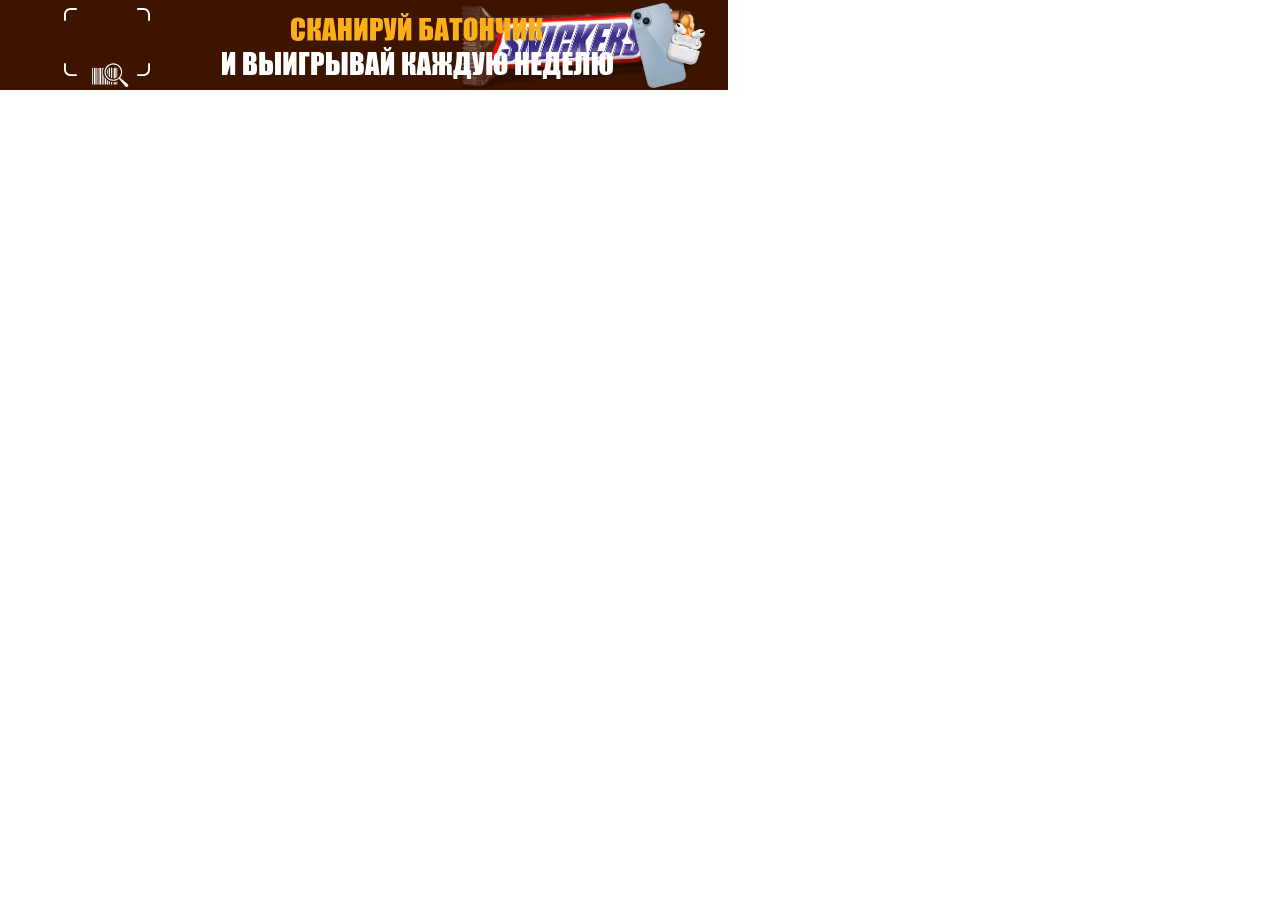
==== 728x90/index.html @ ca410a0c "other kz-ru banners" ====
<!DOCTYPE html>
<html lang="ru">
<head>
  <meta name="ad.size" content="width=728,height=90">
  <meta http-equiv="Content-Type" content="text/html; charset=utf-8">
  <link rel="stylesheet" type="text/css" href="style.css">
  <script src="https://s0.2mdn.net/ads/studio/cached_libs/tweenlite_2.0.1_min.js"></script>
  <script src="https://s0.2mdn.net/ads/studio/cached_libs/cssplugin_2.0.1_min.js"></script>
  <script src="https://s0.2mdn.net/ads/studio/cached_libs/timelinemax_2.0.1_min.js"></script>
  <script type="text/javascript">
    var clickTag = "#"; 
    document.addEventListener("DOMContentLoaded", function(event) { 
      TweenLite.ticker.useRAF(false);
      TweenLite.lagSmoothing(0);
      var tl = new TimelineMax({ repeat: 1, repeatDelay: 3});
      // var tl = new TimelineMax();

      tl.from("#schirm", 0.4, {opacity: 1})
      .to("#logo", 0.3, {opacity: 0, scale: 1.6}, '+=1.1')
      .to("#btn", 0.3, {opacity: 0, scale: 1.6}, '-=0.3')

        .from("#txt01-1", 0.3, {opacity: 0, scale: 0.5})
        .from("#txt01-2", 0.4, {opacity: 0, scale: 0.5}, '-=0.1')
        .from("#sign", 0.4, {y: 90, scale: 0.5}, '-=0.3')
        .from("#bar", 0.4, {opacity: 0, scale: 0.5}, '-=0.1')
        .to("#bar", 0.25, {rotation: -4})
        .to("#bar", 0.25,{rotation: 0})
       
        .from("#bg02", 0.4, {opacity: 0}, '+=1.6')
        .to("#bar", 0.5, {x: -473, y: -4, scale: 0.75}, '-=0.4')
        .from("#frame", 0.4, {opacity: 0}, '-=0.1')
        .from("#txt02", 0.3, {opacity: 0,  y: -90}, '-=0.1')
        .from("#txt03", 0.4, {opacity: 0,  y: 90}, '-=0.2')
        
        
        // .from("#logo", 0.3, {opacity: 0, scale: 0.92, rotation: -3, y: 206}, '-=0.1')
        .from("#phone", 0.4, {opacity: 0, y: 40}, '-=0.1')
        .from("#pods", 0.4, {opacity: 0, y: 40}, '-=0.1')
      ;
   });
  </script>
</head>
<body>
  <a href="javascript:window.open(window.clickTag)">
    <div class="container">
      <div id="logo" class="el">
        <img src="logo.svg">
      </div>
      <div id="btn" class="el">
        <img src="btn.svg">
      </div>
      <div id="sign" class="el">
        <img src="sign.png">
      </div>
      <div id="txt01-1" class="el">
        <img src="txt01-1.svg">
      </div>
      <div id="txt01-2" class="el">
        <img src="txt01-2.svg">
      </div>
      
      <div id="bg02" class="el bg">
      </div>
      <div id="bar" class="el">
       <img src="bar.png">
     </div>
      <div id="frame" class="el">
        <img src="frame.svg">
      </div>

      <div id="txt02" class="el  txt02">
        <img src="txt02.svg">
      </div>
      <div id="txt03" class="el  txt02">
        <img src="txt03.svg">
      </div>
      <!-- <div id="bg03" class="el bg">
      </div>
      <div id="txt03" class="el  txt03">
        <img src="txt03.svg">
      </div> -->
      <div id="phone" class="el">
        <img src="phone.png">
      </div>
      <div id="pods" class="el">
        <img src="pods.png">
      </div>


      <div id="schirm" class="el"></div>
    </div>
  </a>
</body>
---- 728x90/style.css ----
body, body * {
  vertical-align: baseline;
  border: 0 none;
  outline: 0;
  padding: 0;
  margin: 0;
  font-family: Arial, sans-serif;
  font-size: 9pt;
  font-weight: 700;
  color: #532f1c;
}

.container {
  position: absolute;
  width: 728px;
  height: 90px;
  top: 0;
  left: 0;
  z-index: 100;
  cursor: pointer;
  text-align: center;
  box-sizing: border-box;
  overflow: hidden;
  /*top: 300px;*/
  /*left: 600px;*/
  background-color: #3c1400;
  border: 1px solid #3c1400;
}

img {
  width: 100%;
  height: auto;
}


.el {
  position: absolute;
  /*width: 60px;*/
  left: 0;
  top: 0;
}



#sign {
  width: 54px;
  left: 49px;
  top: 5px;
}

#bar {
  width: 245px;
  left: 458px;
  top: 5px;
}


#txt01-1 {
  width: 264px;
  left: 150px;
  top: 10px;
}
#txt01-2 {
  width: 259px;
  left: 150px;
  top: 44px;
}

.bg {
  background-color: #3c1400;
  width: 728px;
  height: 90px;
}

#btn {
  width: 297px;
  left: 337px;
  top: 22px;
}



#frame {
  width: 86px;
  left: 63px;
  top: 7px;
}

#txt02 {
  width: 252px;
  left: 290px;
  top: 12px;
}


#txt03 {
  width: 391px;
  left: 221px;
  top: 46px;
}



#phone {
  width: 55px;
  left: 630px;
  top: 2px;
}
#pods {
  width: 39px;
  left: 665px;
  top: 22px;
}

#logo {
  width: 215px;
  left: 96px;
  top: 14px;
  /* transform: scale(0.905) rotate(-3deg) translateY(149px) translateX(-11px); */
}

#schirm {
  width: 728px;
  height: 90px;
  top: 0;
  left: 0;
  background-color: #3c1400;
  opacity: 0;
}
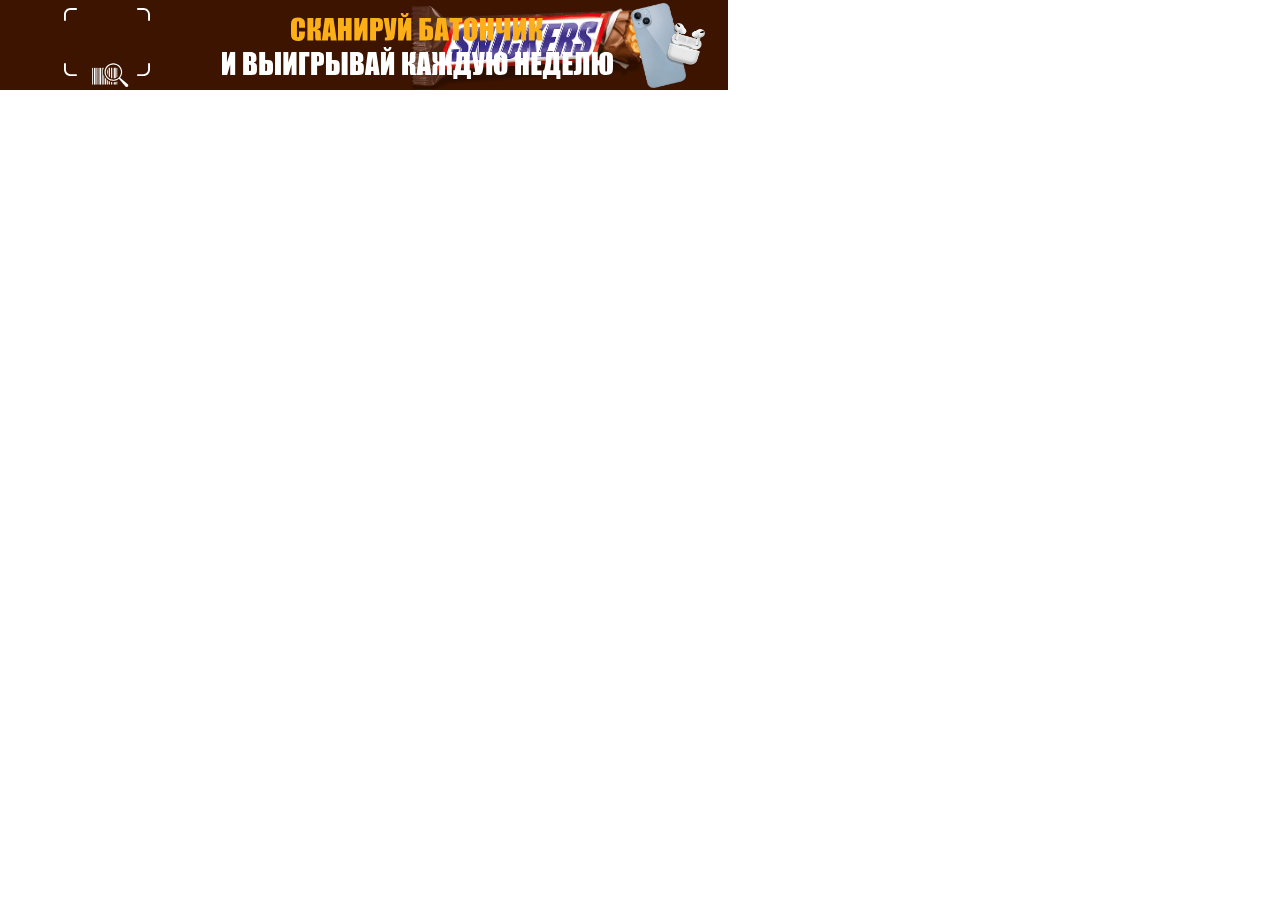
==== commit 00c29682: "minor changes in horizontal" ====
--- a/728x90/index.html
+++ b/728x90/index.html
@@ -21,13 +21,13 @@
 
         .from("#txt01-1", 0.3, {opacity: 0, scale: 0.5})
         .from("#txt01-2", 0.4, {opacity: 0, scale: 0.5}, '-=0.1')
-        .from("#sign", 0.4, {y: 90, scale: 0.5}, '-=0.3')
+        // .from("#sign", 0.4, {y: 90, scale: 0.5}, '-=0.3')
         .from("#bar", 0.4, {opacity: 0, scale: 0.5}, '-=0.1')
         .to("#bar", 0.25, {rotation: -4})
         .to("#bar", 0.25,{rotation: 0})
        
         .from("#bg02", 0.4, {opacity: 0}, '+=1.6')
-        .to("#bar", 0.5, {x: -473, y: -4, scale: 0.75}, '-=0.4')
+        .to("#bar", 0.5, {x: -423, y: -4, scale: 0.75}, '-=0.4')
         .from("#frame", 0.4, {opacity: 0}, '-=0.1')
         .from("#txt02", 0.3, {opacity: 0,  y: -90}, '-=0.1')
         .from("#txt03", 0.4, {opacity: 0,  y: 90}, '-=0.2')
@@ -49,9 +49,9 @@
       <div id="btn" class="el">
         <img src="btn.svg">
       </div>
-      <div id="sign" class="el">
+      <!-- <div id="sign" class="el">
         <img src="sign.png">
-      </div>
+      </div> -->
       <div id="txt01-1" class="el">
         <img src="txt01-1.svg">
       </div>
--- a/728x90/style.css
+++ b/728x90/style.css
@@ -51,19 +51,19 @@
 
 #bar {
   width: 245px;
-  left: 458px;
+  left: 408px;
   top: 5px;
 }
 
 
 #txt01-1 {
   width: 264px;
-  left: 150px;
+  left: 100px;
   top: 10px;
 }
 #txt01-2 {
   width: 259px;
-  left: 150px;
+  left: 100px;
   top: 44px;
 }
 
